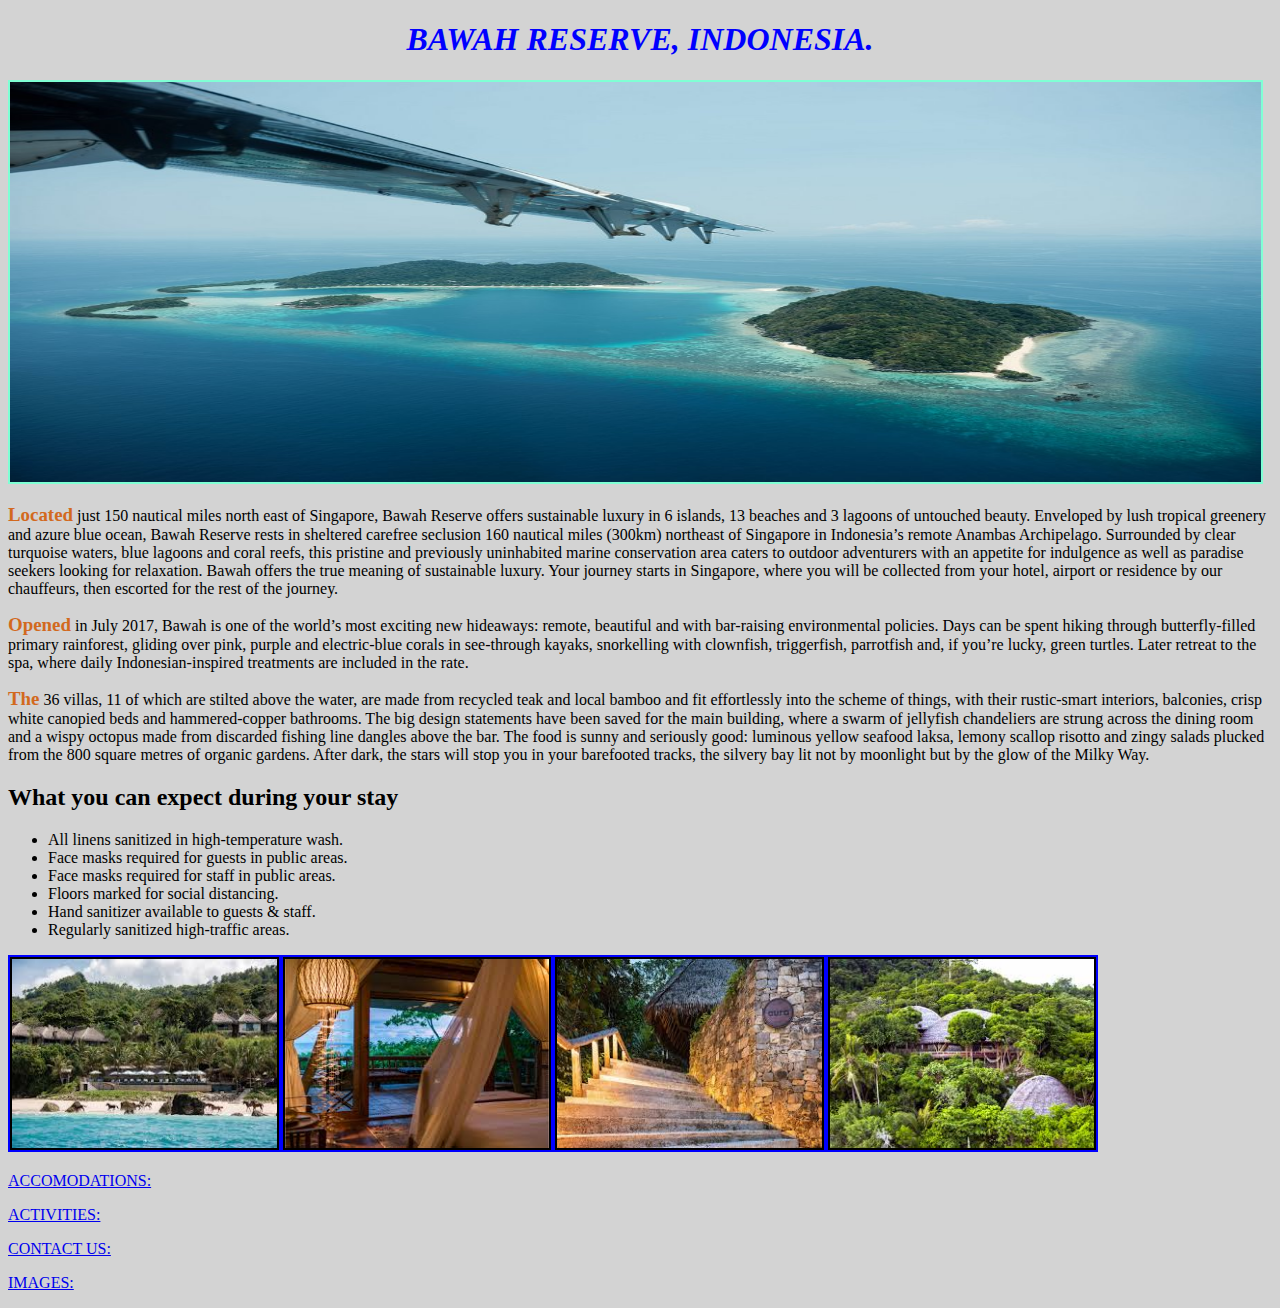
==== index.html @ e704e931 "added all styles at once to accomodations,activities,contact us,images and index.html also added the" ====
<!DOCTYPE html>
<html lang="en">
<head>
    <meta charset="UTF-8">
    <meta http-equiv="X-UA-Compatible" content="IE=edge">
    <meta name="viewport" content="width=device-width, initial-scale=1.0">
    <link rel="stylesheet" href="css/styles.css">
    <title>L.PRIME'S resort</title>
</head>
<body>
    <h1>BAWAH RESERVE, INDONESIA.</h1>

    <img class="home1"src="images/seaplane-arrival.jpg"alt="seaplane arrival">
    
    <p><strong class="str">Located</strong> just 150 nautical miles north east of Singapore, Bawah Reserve offers sustainable luxury in 6 islands, 13 beaches and 3 lagoons of untouched beauty. Enveloped by lush tropical greenery and azure blue ocean, Bawah Reserve rests in sheltered carefree seclusion 160 nautical miles (300km) northeast of Singapore in Indonesia’s remote Anambas Archipelago. Surrounded by clear turquoise waters, blue lagoons and coral reefs, this pristine and previously uninhabited marine conservation area caters to outdoor adventurers with an appetite for indulgence as well as paradise seekers looking for relaxation. Bawah offers the true meaning of sustainable luxury. Your journey starts in Singapore, where you will be collected from your hotel, airport or residence by our chauffeurs, then escorted for the rest of the journey.</p>

    <p><strong class="str">Opened</strong> in July 2017, Bawah is one of the world’s most exciting new hideaways: remote, beautiful and with bar-raising environmental policies. Days can be spent hiking through butterfly-filled primary rainforest, gliding over pink, purple and electric-blue corals in see-through kayaks, snorkelling with clownfish, triggerfish, parrotfish and, if you’re lucky, green turtles. Later retreat to the spa, where daily Indonesian-inspired treatments are included in the rate.</p>
        
    <p><strong class="str">The</strong> 36 villas, 11 of which are stilted above the water, are made from recycled teak and local bamboo and fit effortlessly into the scheme of things, with their rustic-smart interiors, balconies, crisp white canopied beds and hammered-copper bathrooms. The big design statements have been saved for the main building, where a swarm of jellyfish chandeliers are strung across the dining room and a wispy octopus made from discarded fishing line dangles above the bar. The food is sunny and seriously good: luminous yellow seafood laksa, lemony scallop risotto and zingy salads plucked from the 800 square metres of organic gardens. After dark, the stars will stop you in your barefooted tracks, the silvery bay lit not by moonlight but by the glow of the Milky Way.</p>
    <h2>What you can expect during your stay</h2>
    <ul>
      <li>All linens sanitized in high-temperature wash.</li>
      <li>Face masks required for guests in public areas.</li>
      <li>Face masks required for staff in public areas.</li>
      <li>Floors marked for social distancing.</li>
      <li>Hand sanitizer available to guests & staff.</li>
      <li>Regularly sanitized high-traffic areas.</li>
    </ul>
    <div class="home2">
      <img src="images/home.jpg"alt= "an exterior view of bawah reserve in indonesia."><img src="images/home2.jpg"alt= "an exterior view of bawah reserve in indonesia."><img src="images/home4.jpg"alt="an exterior view of bawah reserve in indonesia."><img src="images/home3.jpg"alt="an exterior view of bawah reserve in indonesia.">
    </div> 
    <p><a href="accomodations.html">ACCOMODATIONS:</a></p>
    <p><a href="activities.html">ACTIVITIES:</a></p>
    <p><a href="contact-info.html">CONTACT US:</a></p>
    <p><a href="pictures.html">IMAGES:</a></p>
</body>
</html>
---- css/styles.css ----
.home2 img {
height: 5cm;
width: 7cm;
padding: 2px;
background-color: black;
}
.home1 {
width: 99%;
border: 2px solid aquamarine;
}
h1 {
    text-align: center;
    color: blue;
    font-style: italic;
}
body {
    background-color: lightgray;
}
.str {
    font-size: 0.5cm;
    color: chocolate;
}
.pro {
    float: left;
    width: 33%;
}
#lia {
    text-align: center;
}
#cans {
    height: 400px;
    width: 98%;
    border: 3px solid green;
    padding: 2px;
    background-color: black;
}
.acc {
    width: 33%;
    float: left;
}
.news {
    height: 300px;
    width: 400px;
    padding: 2px;
    background-color: black;
}
#stro {
    color: darkgreen;
    font-size: 0.8cm;
}
.rmf {
    float: inline-start;
}
.contact {
    border: 2px solid red;
    background-color: aqua;
    padding: 8px;
}
img {
    height: 400px;
    width: 500px;
    border: 2px solid blue;
}
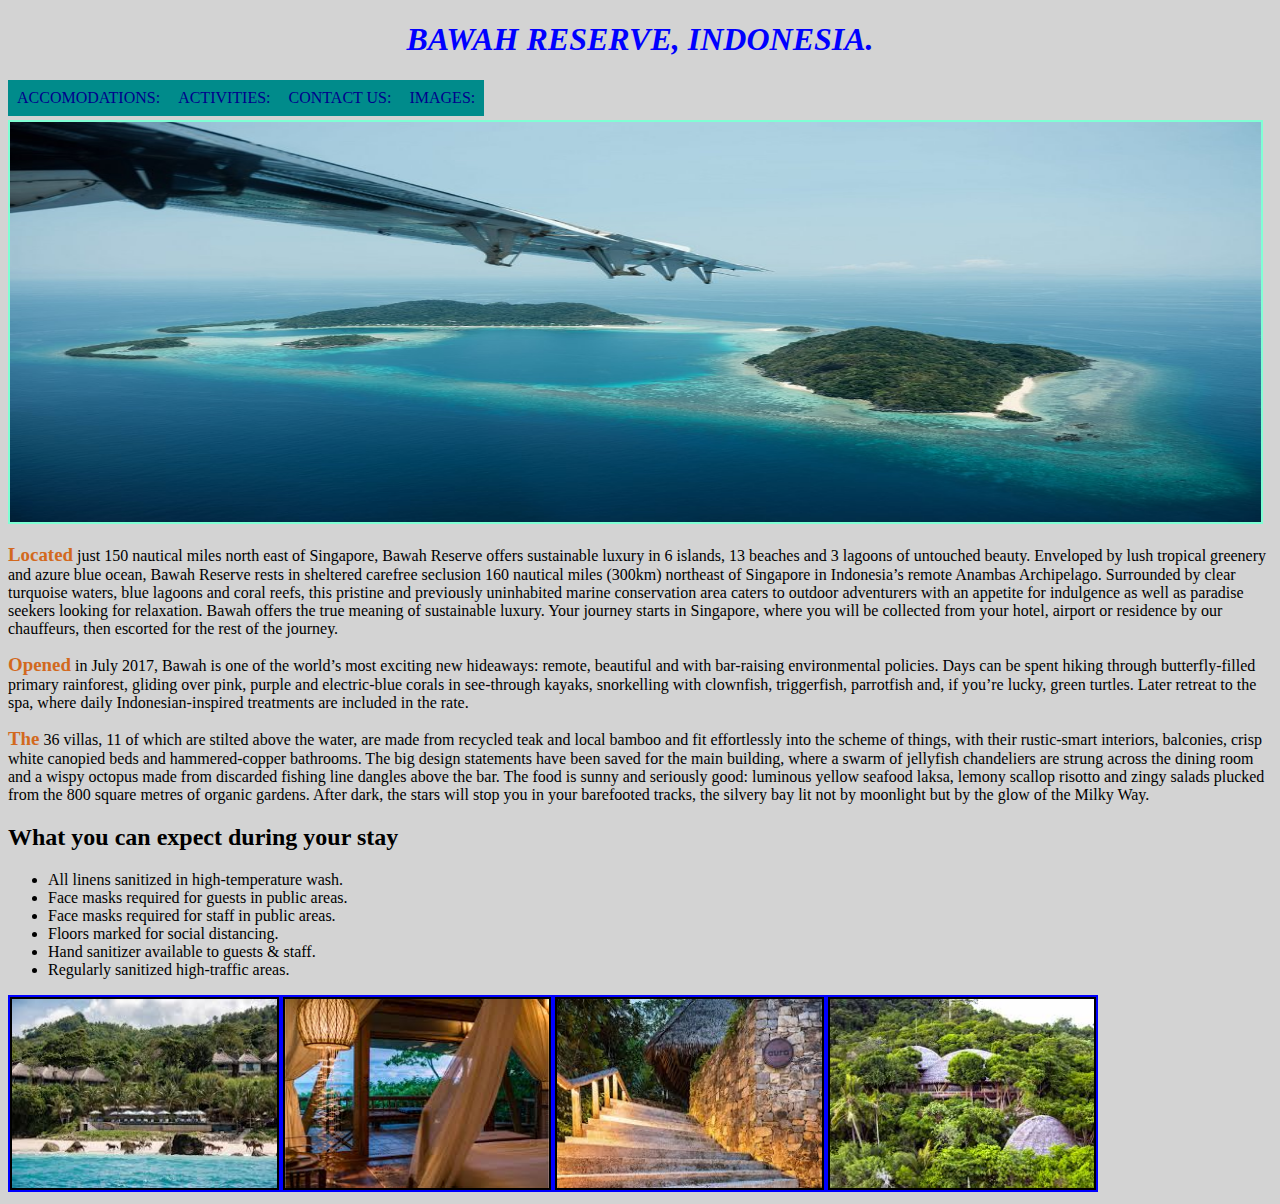
==== commit e1174e3c: "added navigation bar to all pages" ====
--- a/index.html
+++ b/index.html
@@ -9,7 +9,14 @@
 </head>
 <body>
     <h1>BAWAH RESERVE, INDONESIA.</h1>
-
+    <div class="container">
+    <div id="navbar">
+      <a href="accomodations.html">ACCOMODATIONS:</a>
+      <a href="activities.html">ACTIVITIES:</a>
+      <a href="contact-info.html">CONTACT US:</a>
+      <a href="pictures.html">IMAGES:</a>
+    </div>
+    </div>
     <img class="home1"src="images/seaplane-arrival.jpg"alt="seaplane arrival">
     
     <p><strong class="str">Located</strong> just 150 nautical miles north east of Singapore, Bawah Reserve offers sustainable luxury in 6 islands, 13 beaches and 3 lagoons of untouched beauty. Enveloped by lush tropical greenery and azure blue ocean, Bawah Reserve rests in sheltered carefree seclusion 160 nautical miles (300km) northeast of Singapore in Indonesia’s remote Anambas Archipelago. Surrounded by clear turquoise waters, blue lagoons and coral reefs, this pristine and previously uninhabited marine conservation area caters to outdoor adventurers with an appetite for indulgence as well as paradise seekers looking for relaxation. Bawah offers the true meaning of sustainable luxury. Your journey starts in Singapore, where you will be collected from your hotel, airport or residence by our chauffeurs, then escorted for the rest of the journey.</p>
@@ -29,9 +36,6 @@
     <div class="home2">
       <img src="images/home.jpg"alt= "an exterior view of bawah reserve in indonesia."><img src="images/home2.jpg"alt= "an exterior view of bawah reserve in indonesia."><img src="images/home4.jpg"alt="an exterior view of bawah reserve in indonesia."><img src="images/home3.jpg"alt="an exterior view of bawah reserve in indonesia.">
     </div> 
-    <p><a href="accomodations.html">ACCOMODATIONS:</a></p>
-    <p><a href="activities.html">ACTIVITIES:</a></p>
-    <p><a href="contact-info.html">CONTACT US:</a></p>
-    <p><a href="pictures.html">IMAGES:</a></p>
+    
 </body>
 </html>--- a/css/styles.css
+++ b/css/styles.css
@@ -60,4 +60,33 @@
     height: 400px;
     width: 500px;
     border: 2px solid blue;
+}
+#navbar {
+    overflow: hidden;
+    background-color: darkcyan;
+}
+#navbar a {
+    float: left;
+    display: block;
+    color: darkblue;
+    text-align: center;
+    padding: 6px;
+    margin: 3px;
+    text-decoration: none;
+}
+.container {
+    display: inline-block;
+    cursor: pointer;
+}
+.index {
+    background-color: darkcyan;
+    display: inline-block;
+    cursor: pointer;
+    float: right;
+    display: block;
+    color: darkblue;
+    text-align: center;
+    padding: 6px;
+    margin: 3px;
+    text-decoration: none;
 }